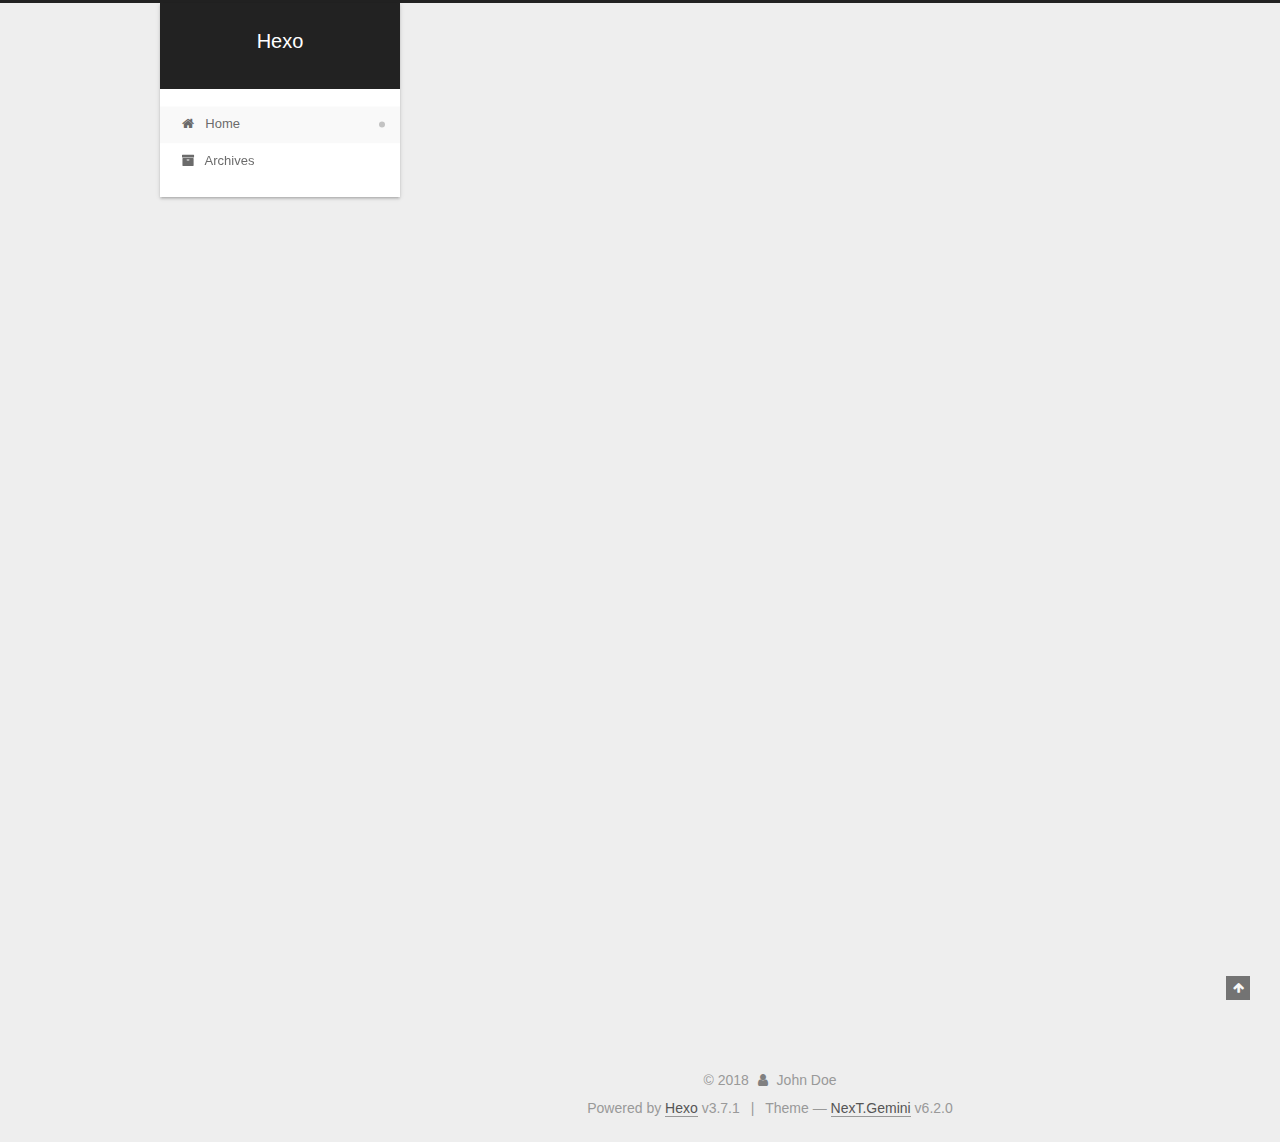
==== index.html @ 923f7b41 "Site updated: 2018-04-20 16:45:32" ====
<!DOCTYPE html>






  


<html class="theme-next gemini use-motion" lang="">
<head>
  <meta charset="UTF-8"/>
<meta http-equiv="X-UA-Compatible" content="IE=edge" />
<meta name="viewport" content="width=device-width, initial-scale=1, maximum-scale=2"/>
<meta name="theme-color" content="#222">












<meta http-equiv="Cache-Control" content="no-transform" />
<meta http-equiv="Cache-Control" content="no-siteapp" />






















<link href="/lib/font-awesome/css/font-awesome.min.css?v=4.6.2" rel="stylesheet" type="text/css" />

<link href="/css/main.css?v=6.2.0" rel="stylesheet" type="text/css" />


  <link rel="apple-touch-icon" sizes="180x180" href="/images/apple-touch-icon-next.png?v=6.2.0">


  <link rel="icon" type="image/png" sizes="32x32" href="/images/favicon-32x32-next.png?v=6.2.0">


  <link rel="icon" type="image/png" sizes="16x16" href="/images/favicon-16x16-next.png?v=6.2.0">


  <link rel="mask-icon" href="/images/logo.svg?v=6.2.0" color="#222">









<script type="text/javascript" id="hexo.configurations">
  var NexT = window.NexT || {};
  var CONFIG = {
    root: '/',
    scheme: 'Gemini',
    version: '6.2.0',
    sidebar: {"position":"left","display":"post","offset":12,"b2t":false,"scrollpercent":false,"onmobile":false},
    fancybox: false,
    fastclick: false,
    lazyload: false,
    tabs: true,
    motion: {"enable":true,"async":false,"transition":{"post_block":"fadeIn","post_header":"slideDownIn","post_body":"slideDownIn","coll_header":"slideLeftIn","sidebar":"slideUpIn"}},
    algolia: {
      applicationID: '',
      apiKey: '',
      indexName: '',
      hits: {"per_page":10},
      labels: {"input_placeholder":"Search for Posts","hits_empty":"We didn't find any results for the search: ${query}","hits_stats":"${hits} results found in ${time} ms"}
    }
  };
</script>


  




  <meta property="og:type" content="website">
<meta property="og:title" content="Hexo">
<meta property="og:url" content="http://yoursite.com/index.html">
<meta property="og:site_name" content="Hexo">
<meta property="og:locale" content="default">
<meta name="twitter:card" content="summary">
<meta name="twitter:title" content="Hexo">



  <link rel="alternate" href="/atom.xml" title="Hexo" type="application/atom+xml" />




  <link rel="canonical" href="http://yoursite.com/"/>



<script type="text/javascript" id="page.configurations">
  CONFIG.page = {
    sidebar: "",
  };
</script>

  <title>Hexo</title>
  









  <noscript>
  <style type="text/css">
    .use-motion .motion-element,
    .use-motion .brand,
    .use-motion .menu-item,
    .sidebar-inner,
    .use-motion .post-block,
    .use-motion .pagination,
    .use-motion .comments,
    .use-motion .post-header,
    .use-motion .post-body,
    .use-motion .collection-title { opacity: initial; }

    .use-motion .logo,
    .use-motion .site-title,
    .use-motion .site-subtitle {
      opacity: initial;
      top: initial;
    }

    .use-motion {
      .logo-line-before i { left: initial; }
      .logo-line-after i { right: initial; }
    }
  </style>
</noscript>

</head>

<body itemscope itemtype="http://schema.org/WebPage" lang="default">

  
  
    
  

  <div class="container sidebar-position-left 
  page-home">
    <div class="headband"></div>

    <header id="header" class="header" itemscope itemtype="http://schema.org/WPHeader">
      <div class="header-inner"><div class="site-brand-wrapper">
  <div class="site-meta ">
    

    <div class="custom-logo-site-title">
      <a href="/" class="brand" rel="start">
        <span class="logo-line-before"><i></i></span>
        <span class="site-title">Hexo</span>
        <span class="logo-line-after"><i></i></span>
      </a>
    </div>
      
        <p class="site-subtitle"></p>
      
  </div>

  <div class="site-nav-toggle">
    <button aria-label="Toggle navigation bar">
      <span class="btn-bar"></span>
      <span class="btn-bar"></span>
      <span class="btn-bar"></span>
    </button>
  </div>
</div>




<nav class="site-nav">
  
    <ul id="menu" class="menu">
      
        
        
        
          
          <li class="menu-item menu-item-home menu-item-active">
    <a href="/" rel="section">
      <i class="menu-item-icon fa fa-fw fa-home"></i> <br />Home</a>
  </li>
        
        
        
          
          <li class="menu-item menu-item-archives">
    <a href="/archives/" rel="section">
      <i class="menu-item-icon fa fa-fw fa-archive"></i> <br />Archives</a>
  </li>

      
      
    </ul>
  

  

  
</nav>



  



</div>
    </header>

    


    <main id="main" class="main">
      <div class="main-inner">
        <div class="content-wrap">
          
            

          
          <div id="content" class="content">
            
  <section id="posts" class="posts-expand">
    
      

  

  
  
  

  

  <article class="post post-type-normal" itemscope itemtype="http://schema.org/Article">
  
  
  
  <div class="post-block">
    <link itemprop="mainEntityOfPage" href="http://yoursite.com/2018/04/20/hello-world/">

    <span hidden itemprop="author" itemscope itemtype="http://schema.org/Person">
      <meta itemprop="name" content="John Doe">
      <meta itemprop="description" content="">
      <meta itemprop="image" content="/images/avatar.gif">
    </span>

    <span hidden itemprop="publisher" itemscope itemtype="http://schema.org/Organization">
      <meta itemprop="name" content="Hexo">
    </span>

    
      <header class="post-header">

        
        
          <h1 class="post-title" itemprop="name headline">
                
                <a class="post-title-link" href="/2018/04/20/hello-world/" itemprop="url">
                  Hello World
                </a>
              
            
          </h1>
        

        <div class="post-meta">
          <span class="post-time">

            
            
            

            
              <span class="post-meta-item-icon">
                <i class="fa fa-calendar-o"></i>
              </span>
              
                <span class="post-meta-item-text">Posted on</span>
              

              
                
              

              <time title="Created: 2018-04-20 16:17:57" itemprop="dateCreated datePublished" datetime="2018-04-20T16:17:57+08:00">2018-04-20</time>
            

            
          </span>

          

          
            
          

          
          

          

          

          

        </div>
      </header>
    

    
    
    
    <div class="post-body" itemprop="articleBody">

      
      

      
        
          
            <p>Welcome to <a href="https://hexo.io/" target="_blank" rel="noopener">Hexo</a>! This is your very first post. Check <a href="https://hexo.io/docs/" target="_blank" rel="noopener">documentation</a> for more info. If you get any problems when using Hexo, you can find the answer in <a href="https://hexo.io/docs/troubleshooting.html" target="_blank" rel="noopener">troubleshooting</a> or you can ask me on <a href="https://github.com/hexojs/hexo/issues" target="_blank" rel="noopener">GitHub</a>.</p>
<h2 id="Quick-Start"><a href="#Quick-Start" class="headerlink" title="Quick Start"></a>Quick Start</h2><h3 id="Create-a-new-post"><a href="#Create-a-new-post" class="headerlink" title="Create a new post"></a>Create a new post</h3><figure class="highlight bash"><table><tr><td class="gutter"><pre><span class="line">1</span><br></pre></td><td class="code"><pre><span class="line">$ hexo new <span class="string">"My New Post"</span></span><br></pre></td></tr></table></figure>
<p>More info: <a href="https://hexo.io/docs/writing.html" target="_blank" rel="noopener">Writing</a></p>
<h3 id="Run-server"><a href="#Run-server" class="headerlink" title="Run server"></a>Run server</h3><figure class="highlight bash"><table><tr><td class="gutter"><pre><span class="line">1</span><br></pre></td><td class="code"><pre><span class="line">$ hexo server</span><br></pre></td></tr></table></figure>
<p>More info: <a href="https://hexo.io/docs/server.html" target="_blank" rel="noopener">Server</a></p>
<h3 id="Generate-static-files"><a href="#Generate-static-files" class="headerlink" title="Generate static files"></a>Generate static files</h3><figure class="highlight bash"><table><tr><td class="gutter"><pre><span class="line">1</span><br></pre></td><td class="code"><pre><span class="line">$ hexo generate</span><br></pre></td></tr></table></figure>
<p>More info: <a href="https://hexo.io/docs/generating.html" target="_blank" rel="noopener">Generating</a></p>
<h3 id="Deploy-to-remote-sites"><a href="#Deploy-to-remote-sites" class="headerlink" title="Deploy to remote sites"></a>Deploy to remote sites</h3><figure class="highlight bash"><table><tr><td class="gutter"><pre><span class="line">1</span><br></pre></td><td class="code"><pre><span class="line">$ hexo deploy</span><br></pre></td></tr></table></figure>
<p>More info: <a href="https://hexo.io/docs/deployment.html" target="_blank" rel="noopener">Deployment</a></p>

          
        
      
    </div>

    

    
    
    

    

    

    

    <footer class="post-footer">
      

      

      

      
      
        <div class="post-eof"></div>
      
    </footer>
  </div>
  
  
  
  </article>


    
  </section>

  


          </div>
          

        </div>
        
          
  
  <div class="sidebar-toggle">
    <div class="sidebar-toggle-line-wrap">
      <span class="sidebar-toggle-line sidebar-toggle-line-first"></span>
      <span class="sidebar-toggle-line sidebar-toggle-line-middle"></span>
      <span class="sidebar-toggle-line sidebar-toggle-line-last"></span>
    </div>
  </div>

  <aside id="sidebar" class="sidebar">
    
    <div class="sidebar-inner">

      

      

      <section class="site-overview-wrap sidebar-panel sidebar-panel-active">
        <div class="site-overview">
          <div class="site-author motion-element" itemprop="author" itemscope itemtype="http://schema.org/Person">
            
              <p class="site-author-name" itemprop="name">John Doe</p>
              <p class="site-description motion-element" itemprop="description"></p>
          </div>

          
            <nav class="site-state motion-element">
              
                <div class="site-state-item site-state-posts">
                
                  <a href="/archives/">
                
                    <span class="site-state-item-count">1</span>
                    <span class="site-state-item-name">posts</span>
                  </a>
                </div>
              

              

              
            </nav>
          

          
            <div class="feed-link motion-element">
              <a href="/atom.xml" rel="alternate">
                <i class="fa fa-rss"></i>
                RSS
              </a>
            </div>
          

          

          
          

          
          

          
            
          
          

        </div>
      </section>

      

      

    </div>
  </aside>


        
      </div>
    </main>

    <footer id="footer" class="footer">
      <div class="footer-inner">
        <div class="copyright">&copy; <span itemprop="copyrightYear">2018</span>
  <span class="with-love" id="animate">
    <i class="fa fa-user"></i>
  </span>
  <span class="author" itemprop="copyrightHolder">John Doe</span>

  

  
</div>




  <div class="powered-by">Powered by <a class="theme-link" target="_blank" href="https://hexo.io">Hexo</a> v3.7.1</div>



  <span class="post-meta-divider">|</span>



  <div class="theme-info">Theme &mdash; <a class="theme-link" target="_blank" href="https://github.com/theme-next/hexo-theme-next">NexT.Gemini</a> v6.2.0</div>




        








        
      </div>
    </footer>

    
      <div class="back-to-top">
        <i class="fa fa-arrow-up"></i>
        
      </div>
    

    

  </div>

  

<script type="text/javascript">
  if (Object.prototype.toString.call(window.Promise) !== '[object Function]') {
    window.Promise = null;
  }
</script>


























  
  
    <script type="text/javascript" src="/lib/jquery/index.js?v=2.1.3"></script>
  

  
  
    <script type="text/javascript" src="/lib/velocity/velocity.min.js?v=1.2.1"></script>
  

  
  
    <script type="text/javascript" src="/lib/velocity/velocity.ui.min.js?v=1.2.1"></script>
  


  


  <script type="text/javascript" src="/js/src/utils.js?v=6.2.0"></script>

  <script type="text/javascript" src="/js/src/motion.js?v=6.2.0"></script>



  
  


  <script type="text/javascript" src="/js/src/affix.js?v=6.2.0"></script>

  <script type="text/javascript" src="/js/src/schemes/pisces.js?v=6.2.0"></script>



  

  


  <script type="text/javascript" src="/js/src/bootstrap.js?v=6.2.0"></script>



  



	





  





  










  





  

  

  

  

  
  

  

  

  

  

  

</body>
</html>
---- css/main.css ----
/* normalize.css v3.0.2 | MIT License | git.io/normalize */
html {
  font-family: sans-serif; /* 1 */
  -ms-text-size-adjust: 100%; /* 2 */
  -webkit-text-size-adjust: 100%; /* 2 */
}
body {
  margin: 0;
}
article,
aside,
details,
figcaption,
figure,
footer,
header,
hgroup,
main,
menu,
nav,
section,
summary {
  display: block;
}
audio,
canvas,
progress,
video {
  display: inline-block; /* 1 */
  vertical-align: baseline; /* 2 */
}
audio:not([controls]) {
  display: none;
  height: 0;
}
[hidden],
template {
  display: none;
}
a {
  background-color: transparent;
}
a:active,
a:hover {
  outline: 0;
}
abbr[title] {
  border-bottom: 1px dotted;
}
b,
strong {
  font-weight: bold;
}
dfn {
  font-style: italic;
}
h1 {
  font-size: 2em;
  margin: 0.67em 0;
}
mark {
  background: #ff0;
  color: #000;
}
small {
  font-size: 80%;
}
sub,
sup {
  font-size: 75%;
  line-height: 0;
  position: relative;
  vertical-align: baseline;
}
sup {
  top: -0.5em;
}
sub {
  bottom: -0.25em;
}
img {
  border: 0;
}
svg:not(:root) {
  overflow: hidden;
}
figure {
  margin: 1em 40px;
}
hr {
  -moz-box-sizing: content-box;
  box-sizing: content-box;
  height: 0;
}
pre {
  overflow: auto;
}
code,
kbd,
pre,
samp {
  font-family: monospace, monospace;
  font-size: 1em;
}
button,
input,
optgroup,
select,
textarea {
  color: inherit; /* 1 */
  font: inherit; /* 2 */
  margin: 0; /* 3 */
}
button {
  overflow: visible;
}
button,
select {
  text-transform: none;
}
button,
html input[type="button"],
input[type="reset"],
input[type="submit"] {
  -webkit-appearance: button; /* 2 */
  cursor: pointer; /* 3 */
}
button[disabled],
html input[disabled] {
  cursor: default;
}
button::-moz-focus-inner,
input::-moz-focus-inner {
  border: 0;
  padding: 0;
}
input {
  line-height: normal;
}
input[type="checkbox"],
input[type="radio"] {
  box-sizing: border-box; /* 1 */
  padding: 0; /* 2 */
}
input[type="number"]::-webkit-inner-spin-button,
input[type="number"]::-webkit-outer-spin-button {
  height: auto;
}
input[type="search"] {
  -webkit-appearance: textfield; /* 1 */
  -moz-box-sizing: content-box;
  -webkit-box-sizing: content-box; /* 2 */
  box-sizing: content-box;
}
input[type="search"]::-webkit-search-cancel-button,
input[type="search"]::-webkit-search-decoration {
  -webkit-appearance: none;
}
fieldset {
  border: 1px solid #c0c0c0;
  margin: 0 2px;
  padding: 0.35em 0.625em 0.75em;
}
legend {
  border: 0; /* 1 */
  padding: 0; /* 2 */
}
textarea {
  overflow: auto;
}
optgroup {
  font-weight: bold;
}
table {
  border-collapse: collapse;
  border-spacing: 0;
}
td,
th {
  padding: 0;
}
::selection {
  background: #262a30;
  color: #fff;
}
body {
  position: relative;
  font-family: 'Lato', "PingFang SC", "Microsoft YaHei", sans-serif;
  font-size: 14px;
  line-height: 2;
  color: #555;
  background: #eee;
}
@media (max-width: 767px) {
  body {
    padding-right: 0 !important;
  }
}
@media (min-width: 768px) and (max-width: 991px) {
  body {
    padding-right: 0 !important;
  }
}
@media (min-width: 1600px) {
  body {
    font-size: 16px;
  }
}
h1,
h2,
h3,
h4,
h5,
h6 {
  margin: 0;
  padding: 0;
  font-weight: bold;
  line-height: 1.5;
  font-family: 'Lato', "PingFang SC", "Microsoft YaHei", sans-serif;
}
h1,
h2,
h3,
h4,
h5,
h6 {
  margin: 20px 0 15px;
}
h1 {
  font-size: 22px;
}
@media (max-width: 767px) {
  h1 {
    font-size: 18px;
  }
}
h2 {
  font-size: 20px;
}
@media (max-width: 767px) {
  h2 {
    font-size: 16px;
  }
}
h3 {
  font-size: 18px;
}
@media (max-width: 767px) {
  h3 {
    font-size: 14px;
  }
}
h4 {
  font-size: 16px;
}
@media (max-width: 767px) {
  h4 {
    font-size: 12px;
  }
}
h5 {
  font-size: 14px;
}
@media (max-width: 767px) {
  h5 {
    font-size: 10px;
  }
}
h6 {
  font-size: 12px;
}
@media (max-width: 767px) {
  h6 {
    font-size: 8px;
  }
}
p {
  margin: 0 0 20px 0;
}
a {
  color: #555;
  text-decoration: none;
  outline: none;
  border-bottom: 1px solid #999;
  word-wrap: break-word;
}
a:hover {
  color: #222;
  border-bottom-color: #222;
}
blockquote {
  margin: 0;
  padding: 0;
}
img {
  display: block;
  margin: auto;
  max-width: 100%;
  height: auto;
}
hr {
  margin: 40px 0;
  height: 3px;
  border: none;
  background-color: #ddd;
  background-image: repeating-linear-gradient(-45deg, #fff, #fff 4px, transparent 4px, transparent 8px);
}
blockquote {
  padding: 0 15px;
  color: #666;
  border-left: 4px solid #ddd;
}
blockquote cite::before {
  content: "-";
  padding: 0 5px;
}
dt {
  font-weight: 700;
}
dd {
  margin: 0;
  padding: 0;
}
kbd {
  border: 1px solid #ccc;
  border-radius: 0.2em;
  box-shadow: 0.1em 0.1em 0.2em rgba(0,0,0,0.1);
  background-color: #f9f9f9;
  font-family: inherit;
  background-image: -webkit-linear-gradient(top, #eee, #fff, #eee);
  padding: 0.1em 0.3em;
  white-space: nowrap;
}
.text-left {
  text-align: left;
}
.text-center {
  text-align: center;
}
.text-right {
  text-align: right;
}
.text-justify {
  text-align: justify;
}
.text-nowrap {
  white-space: nowrap;
}
.text-lowercase {
  text-transform: lowercase;
}
.text-uppercase {
  text-transform: uppercase;
}
.text-capitalize {
  text-transform: capitalize;
}
.center-block {
  display: block;
  margin-left: auto;
  margin-right: auto;
}
.clearfix:before,
.clearfix:after {
  content: " ";
  display: table;
}
.clearfix:after {
  clear: both;
}
.pullquote {
  width: 45%;
}
.pullquote.left {
  float: left;
  margin-left: 5px;
  margin-right: 10px;
}
.pullquote.right {
  float: right;
  margin-left: 10px;
  margin-right: 5px;
}
.affix.affix.affix {
  position: fixed;
}
.translation {
  margin-top: -20px;
  font-size: 14px;
  color: #999;
}
.scrollbar-measure {
  width: 100px;
  height: 100px;
  overflow: scroll;
  position: absolute;
  top: -9999px;
}
.use-motion .motion-element {
  opacity: 0;
}
table {
  margin: 20px 0;
  width: 100%;
  border-collapse: collapse;
  border-spacing: 0;
  border: 1px solid #ddd;
  font-size: 14px;
  word-wrap: break-all;
}
table>tbody>tr:nth-of-type(odd) {
  background-color: #f9f9f9;
}
table>tbody>tr:hover {
  background-color: #f5f5f5;
}
caption,
th,
td {
  padding: 8px;
  text-align: left;
  vertical-align: middle;
  font-weight: normal;
}
th,
td {
  border-bottom: 3px solid #ddd;
  border-right: 1px solid #eee;
}
th {
  padding-bottom: 10px;
  font-weight: 700;
}
td {
  border-bottom-width: 1px;
}
html,
body {
  height: 100%;
}
.container {
  position: relative;
  min-height: 100%;
}
.header-inner {
  margin: 0 auto;
  padding: 100px 0 70px;
  width: calc(100% - 252px);
}
@media (min-width: 1600px) {
  .container .header-inner {
    width: 900px;
  }
}
.main {
  padding-bottom: 150px;
}
.main-inner {
  margin: 0 auto;
  width: calc(100% - 252px);
}
@media (min-width: 1600px) {
  .container .main-inner {
    width: 900px;
  }
}
.footer {
  position: absolute;
  left: 0;
  bottom: 0;
  width: 100%;
  min-height: 50px;
}
.footer-inner {
  box-sizing: border-box;
  margin: 20px auto;
  width: calc(100% - 252px);
}
@media (min-width: 1600px) {
  .container .footer-inner {
    width: 900px;
  }
}
pre,
.highlight {
  overflow: auto;
  margin: 20px 0;
  padding: 0;
  font-size: 14px;
  color: #4d4d4c;
  background: #f7f7f7;
  line-height: 1.6;
}
pre,
code {
  font-family: consolas, Menlo, "PingFang SC", "Microsoft YaHei", monospace;
}
code {
  padding: 2px 4px;
  word-wrap: break-word;
  color: #555;
  background: #eee;
  border-radius: 3px;
  font-size: 14px;
}
pre {
  padding: 10px;
}
pre code {
  padding: 0;
  color: #4d4d4c;
  background: none;
  text-shadow: none;
}
.highlight {
  border-radius: 1px;
}
.highlight pre {
  border: none;
  margin: 0;
  padding: 10px 0;
}
.highlight table {
  margin: 0;
  width: auto;
  border: none;
}
.highlight td {
  border: none;
  padding: 0;
}
.highlight figcaption {
  font-size: 1em;
  color: #4d4d4c;
  line-height: 1em;
  margin-bottom: 1em;
  margin: 0em;
  padding: 0.5em;
  background: #eee;
  border-bottom: 1px solid #e9e9e9;
}
.highlight figcaption:before,
.highlight figcaption:after {
  content: " ";
  display: table;
}
.highlight figcaption:after {
  clear: both;
}
.highlight figcaption a {
  float: right;
  color: #4d4d4c;
}
.highlight figcaption a:hover {
  border-bottom-color: #4d4d4c;
}
.highlight .gutter pre {
  padding-left: 10px;
  padding-right: 10px;
  color: #869194;
  text-align: right;
  background-color: #eff2f3;
}
.highlight .code pre {
  width: 100%;
  padding-left: 10px;
  padding-right: 10px;
  background-color: #f7f7f7;
}
.highlight .line {
  height: 20px;
}
.gutter {
  -webkit-user-select: none;
  -moz-user-select: none;
  -ms-user-select: none;
  user-select: none;
}
.gist table {
  width: auto;
}
.gist table td {
  border: none;
}
pre .deletion {
  background: #fdd;
}
pre .addition {
  background: #dfd;
}
pre .meta {
  color: #8959a8;
}
pre .comment {
  color: #8e908c;
}
pre .variable,
pre .attribute,
pre .tag,
pre .regexp,
pre .ruby .constant,
pre .xml .tag .title,
pre .xml .pi,
pre .xml .doctype,
pre .html .doctype,
pre .css .id,
pre .css .class,
pre .css .pseudo {
  color: #c82829;
}
pre .number,
pre .preprocessor,
pre .built_in,
pre .literal,
pre .params,
pre .constant,
pre .command {
  color: #f5871f;
}
pre .ruby .class .title,
pre .css .rules .attribute,
pre .string,
pre .value,
pre .inheritance,
pre .header,
pre .ruby .symbol,
pre .xml .cdata,
pre .special,
pre .number,
pre .formula {
  color: #718c00;
}
pre .title,
pre .css .hexcolor {
  color: #3e999f;
}
pre .function,
pre .python .decorator,
pre .python .title,
pre .ruby .function .title,
pre .ruby .title .keyword,
pre .perl .sub,
pre .javascript .title,
pre .coffeescript .title {
  color: #4271ae;
}
pre .keyword,
pre .javascript .function {
  color: #8959a8;
}
.full-image.full-image.full-image.full-image {
  border: none;
  max-width: 100%;
  width: auto;
  margin: 20px auto 25px;
}
.blockquote-center,
.page-home .post-type-quote blockquote,
.page-post-detail .post-type-quote blockquote {
  position: relative;
  margin: 40px 0;
  padding: 0;
  border-left: none;
  text-align: center;
}
.blockquote-center::before,
.page-home .post-type-quote blockquote::before,
.page-post-detail .post-type-quote blockquote::before,
.blockquote-center::after,
.page-home .post-type-quote blockquote::after,
.page-post-detail .post-type-quote blockquote::after {
  position: absolute;
  content: ' ';
  display: block;
  width: 100%;
  height: 24px;
  opacity: 0.2;
  background-repeat: no-repeat;
  background-position: 0 -6px;
  background-size: 22px 22px;
}
.blockquote-center::before,
.page-home .post-type-quote blockquote::before,
.page-post-detail .post-type-quote blockquote::before {
  top: -20px;
  background-image: url("../images/quote-l.svg");
  border-top: 1px solid #ccc;
}
.blockquote-center::after,
.page-home .post-type-quote blockquote::after,
.page-post-detail .post-type-quote blockquote::after {
  bottom: -20px;
  background-image: url("../images/quote-r.svg");
  border-bottom: 1px solid #ccc;
  background-position: 100% 8px;
}
.blockquote-center p,
.page-home .post-type-quote blockquote p,
.page-post-detail .post-type-quote blockquote p,
.blockquote-center div,
.page-home .post-type-quote blockquote div,
.page-post-detail .post-type-quote blockquote div {
  text-align: center;
}
.post .post-body .group-picture img {
  box-sizing: border-box;
  padding: 0 3px;
  border: none;
}
.post .group-picture-row {
  overflow: hidden;
  margin-top: 6px;
}
.post .group-picture-row:first-child {
  margin-top: 0;
}
.post .group-picture-column {
  float: left;
}
.page-post-detail .post-body .group-picture-column {
  float: none;
  margin-top: 10px;
  width: auto !important;
}
.page-post-detail .post-body .group-picture-column img {
  margin: 0 auto;
}
.page-archive .group-picture-container {
  overflow: hidden;
}
.page-archive .group-picture-row {
  float: left;
}
.page-archive .group-picture-row:first-child {
  margin-top: 6px;
}
.page-archive .group-picture-column {
  max-width: 150px;
  max-height: 150px;
}
.post-body .note {
  position: relative;
  padding: 15px;
  margin-bottom: 20px;
  border: 1px solid #eee;
  border-left-width: 5px;
  border-radius: 3px;
}
.post-body .note h2,
.post-body .note h3,
.post-body .note h4,
.post-body .note h5,
.post-body .note h6 {
  margin-top: 0;
  margin-bottom: 0;
  border-bottom: initial;
  padding-top: 0 !important;
}
.post-body .note p:first-child,
.post-body .note ul:first-child,
.post-body .note ol:first-child,
.post-body .note table:first-child,
.post-body .note pre:first-child,
.post-body .note blockquote:first-child {
  margin-top: 0;
}
.post-body .note p:last-child,
.post-body .note ul:last-child,
.post-body .note ol:last-child,
.post-body .note table:last-child,
.post-body .note pre:last-child,
.post-body .note blockquote:last-child {
  margin-bottom: 0;
}
.post-body .note.default {
  border-left-color: #777;
}
.post-body .note.default h2,
.post-body .note.default h3,
.post-body .note.default h4,
.post-body .note.default h5,
.post-body .note.default h6 {
  color: #777;
}
.post-body .note.primary {
  border-left-color: #6f42c1;
}
.post-body .note.primary h2,
.post-body .note.primary h3,
.post-body .note.primary h4,
.post-body .note.primary h5,
.post-body .note.primary h6 {
  color: #6f42c1;
}
.post-body .note.info {
  border-left-color: #428bca;
}
.post-body .note.info h2,
.post-body .note.info h3,
.post-body .note.info h4,
.post-body .note.info h5,
.post-body .note.info h6 {
  color: #428bca;
}
.post-body .note.success {
  border-left-color: #5cb85c;
}
.post-body .note.success h2,
.post-body .note.success h3,
.post-body .note.success h4,
.post-body .note.success h5,
.post-body .note.success h6 {
  color: #5cb85c;
}
.post-body .note.warning {
  border-left-color: #f0ad4e;
}
.post-body .note.warning h2,
.post-body .note.warning h3,
.post-body .note.warning h4,
.post-body .note.warning h5,
.post-body .note.warning h6 {
  color: #f0ad4e;
}
.post-body .note.danger {
  border-left-color: #d9534f;
}
.post-body .note.danger h2,
.post-body .note.danger h3,
.post-body .note.danger h4,
.post-body .note.danger h5,
.post-body .note.danger h6 {
  color: #d9534f;
}
.post-body .label {
  display: inline;
  padding: 0 2px;
  white-space: nowrap;
}
.post-body .label.default {
  background-color: #f0f0f0;
}
.post-body .label.primary {
  background-color: #efe6f7;
}
.post-body .label.info {
  background-color: #e5f2f8;
}
.post-body .label.success {
  background-color: #e7f4e9;
}
.post-body .label.warning {
  background-color: #fcf6e1;
}
.post-body .label.danger {
  background-color: #fae8eb;
}
.post-body .tabs {
  position: relative;
  display: block;
  margin-bottom: 20px;
  padding-top: 10px;
}
.post-body .tabs ul.nav-tabs {
  margin: 0;
  padding: 0;
  display: flex;
  margin-bottom: -1px;
}
@media (max-width: 413px) {
  .post-body .tabs ul.nav-tabs {
    display: block;
    margin-bottom: 5px;
  }
}
.post-body .tabs ul.nav-tabs li.tab {
  list-style-type: none !important;
  margin: 0 0.25em 0 0;
  border-top: 3px solid transparent;
  border-left: 1px solid transparent;
  border-right: 1px solid transparent;
}
@media (max-width: 413px) {
  .post-body .tabs ul.nav-tabs li.tab {
    margin: initial;
    border-top: 1px solid transparent;
    border-left: 3px solid transparent;
    border-right: 1px solid transparent;
    border-bottom: 1px solid transparent;
  }
}
.post-body .tabs ul.nav-tabs li.tab a {
  outline: 0;
  border-bottom: initial;
  display: block;
  line-height: 1.8em;
  padding: 0.25em 0.75em;
  transition-duration: 0.2s;
  transition-timing-function: ease-out;
  transition-delay: 0s;
}
.post-body .tabs ul.nav-tabs li.tab a i {
  width: 1.285714285714286em;
}
.post-body .tabs ul.nav-tabs li.tab.active {
  border-top: 3px solid #fc6423;
  border-left: 1px solid #ddd;
  border-right: 1px solid #ddd;
  background-color: #fff;
}
@media (max-width: 413px) {
  .post-body .tabs ul.nav-tabs li.tab.active {
    border-top: 1px solid #ddd;
    border-left: 3px solid #fc6423;
    border-right: 1px solid #ddd;
    border-bottom: 1px solid #ddd;
  }
}
.post-body .tabs ul.nav-tabs li.tab.active a {
  cursor: default;
  color: #555;
}
.post-body .tabs .tab-content {
  background-color: #fff;
}
.post-body .tabs .tab-content .tab-pane {
  border: 1px solid #ddd;
  padding: 20px 20px 0 20px;
}
.post-body .tabs .tab-content .tab-pane:not(.active) {
  display: none !important;
}
.post-body .tabs .tab-content .tab-pane.active {
  display: block !important;
}
.btn {
  display: inline-block;
  padding: 0 20px;
  font-size: 14px;
  color: #555;
  background: #fff;
  border: 2px solid #555;
  text-decoration: none;
  border-radius: 2px;
  transition-property: background-color;
  transition-duration: 0.2s;
  transition-timing-function: ease-in-out;
  transition-delay: 0s;
  line-height: 2;
}
.btn:hover {
  border-color: #222;
  color: #fff;
  background: #222;
}
.btn +.btn {
  margin: 0 0 8px 8px;
}
.btn .fa-fw {
  width: 1.285714285714286em;
  text-align: left;
}
.btn-bar {
  display: block;
  width: 22px;
  height: 2px;
  background: #555;
  border-radius: 1px;
}
.btn-bar+.btn-bar {
  margin-top: 4px;
}
.pagination {
  margin: 120px 0 40px;
  text-align: center;
  border-top: 1px solid #eee;
}
.page-number-basic,
.pagination .prev,
.pagination .next,
.pagination .page-number,
.pagination .space {
  display: inline-block;
  position: relative;
  top: -1px;
  margin: 0 10px;
  padding: 0 11px;
}
@media (max-width: 767px) {
  .page-number-basic,
  .pagination .prev,
  .pagination .next,
  .pagination .page-number,
  .pagination .space {
    margin: 0 5px;
  }
}
.pagination .prev,
.pagination .next,
.pagination .page-number {
  border-bottom: 0;
  border-top: 1px solid #eee;
  transition-property: border-color;
  transition-duration: 0.2s;
  transition-timing-function: ease-in-out;
  transition-delay: 0s;
}
.pagination .prev:hover,
.pagination .next:hover,
.pagination .page-number:hover {
  border-top-color: #222;
}
.pagination .space {
  padding: 0;
  margin: 0;
}
.pagination .prev {
  margin-left: 0;
}
.pagination .next {
  margin-right: 0;
}
.pagination .page-number.current {
  color: #fff;
  background: #ccc;
  border-top-color: #ccc;
}
@media (max-width: 767px) {
  .pagination {
    border-top: none;
  }
  .pagination .prev,
  .pagination .next,
  .pagination .page-number {
    margin-bottom: 10px;
    border-top: 0;
    border-bottom: 1px solid #eee;
    padding: 0 10px;
  }
  .pagination .prev:hover,
  .pagination .next:hover,
  .pagination .page-number:hover {
    border-bottom-color: #222;
  }
}
.comments {
  margin: 60px 20px 0;
}
.tag-cloud {
  text-align: center;
}
.tag-cloud a {
  display: inline-block;
  margin: 10px;
}
.back-to-top {
  box-sizing: border-box;
  position: fixed;
  bottom: -100px;
  right: 30px;
  z-index: 1050;
  padding: 0 6px;
  width: 24px;
  background: #222;
  font-size: 12px;
  opacity: 0.6;
  color: #fff;
  cursor: pointer;
  text-align: center;
  -webkit-transform: translateZ(0);
  transition-property: bottom;
  transition-duration: 0.2s;
  transition-timing-function: ease-in-out;
  transition-delay: 0s;
}
@media (min-width: 768px) and (max-width: 991px) {
  .back-to-top {
    display: none !important;
  }
}
@media (max-width: 767px) {
  .back-to-top {
    display: none !important;
  }
}
.back-to-top.back-to-top-on {
  bottom: 30px;
}
.header {
  background: transparent;
}
.header-inner {
  position: relative;
}
.headband {
  height: 3px;
  background: #222;
}
.site-meta {
  margin: 0;
  text-align: center;
}
@media (max-width: 767px) {
  .site-meta {
    text-align: center;
  }
}
.brand {
  position: relative;
  display: inline-block;
  padding: 0 40px;
  color: #fff;
  background: #222;
  border-bottom: none;
}
.brand:hover {
  color: #fff;
}
.logo {
  display: inline-block;
  margin-right: 5px;
  line-height: 36px;
  vertical-align: top;
}
.site-title {
  display: inline-block;
  vertical-align: top;
  line-height: 36px;
  font-size: 20px;
  font-weight: normal;
  font-family: 'Lato', "PingFang SC", "Microsoft YaHei", sans-serif;
}
.site-subtitle {
  margin-top: 10px;
  font-size: 13px;
  color: #ddd;
}
.use-motion .brand {
  opacity: 0;
}
.use-motion .logo,
.use-motion .site-title,
.use-motion .site-subtitle {
  opacity: 0;
  position: relative;
  top: -10px;
}
.site-nav-toggle {
  display: none;
  position: absolute;
  top: 10px;
  left: 10px;
}
@media (max-width: 767px) {
  .site-nav-toggle {
    display: block;
  }
}
.site-nav-toggle button {
  margin-top: 2px;
  padding: 9px 10px;
  background: transparent;
  border: none;
}
@media (max-width: 767px) {
  .site-nav {
    display: none;
    margin: 0 -10px;
    padding: 0 10px;
    clear: both;
    border-top: 1px solid #ddd;
  }
}
@media (min-width: 768px) and (max-width: 991px) {
  .site-nav {
    display: block !important;
  }
}
@media (min-width: 992px) {
  .site-nav {
    display: block !important;
  }
}
.menu {
  margin-top: 20px;
  padding-left: 0;
  text-align: center;
}
.menu .menu-item {
  display: inline-block;
  margin: 0 10px;
  list-style: none;
}
@media screen and (max-width: 767px) {
  .menu .menu-item {
    margin-top: 10px;
  }
}
.menu .menu-item a {
  display: block;
  font-size: 13px;
  line-height: inherit;
  border-bottom: 1px solid transparent;
  transition-property: border-color;
  transition-duration: 0.2s;
  transition-timing-function: ease-in-out;
  transition-delay: 0s;
}
.menu .menu-item a:hover,
.menu-item-active a {
  border-bottom-color: #222;
}
.menu .menu-item .fa {
  margin-right: 5px;
}
.use-motion .menu-item {
  opacity: 0;
}
.post-body {
  font-family: 'Lato', "PingFang SC", "Microsoft YaHei", sans-serif;
}
@media (max-width: 767px) {
  .post-body {
    word-break: break-word;
  }
}
.post-body .fancybox img {
  display: block !important;
  margin: 0 auto;
  cursor: pointer;
  cursor: zoom-in;
  cursor: -webkit-zoom-in;
}
.post-body .image-caption,
.post-body .figure .caption {
  margin: -20px auto 15px;
  text-align: center;
  font-size: 14px;
  color: #999;
  font-weight: bold;
  line-height: 1;
}
.post-sticky-flag {
  display: inline-block;
  font-size: 16px;
  -ms-transform: rotate(30deg);
  -webkit-transform: rotate(30deg);
  -moz-transform: rotate(30deg);
  -ms-transform: rotate(30deg);
  -o-transform: rotate(30deg);
  transform: rotate(30deg);
}
.use-motion .post-block,
.use-motion .pagination,
.use-motion .comments {
  opacity: 0;
}
.use-motion .post-header {
  opacity: 0;
}
.use-motion .post-body {
  opacity: 0;
}
.use-motion .collection-title {
  opacity: 0;
}
.posts-expand {
  padding-top: 40px;
}
@media (max-width: 767px) {
  .posts-expand {
    margin: 0 20px;
  }
  .post-body pre .gutter pre {
    padding-right: 10px;
  }
  .post-body .highlight {
    margin-left: 0px;
    margin-right: 0px;
    padding: 0;
  }
  .post-body .highlight .gutter pre {
    padding-right: 10px;
  }
}
@media (min-width: 992px) {
  .posts-expand .post-body {
    text-align: justify;
  }
}
.posts-expand .post-body h2,
.posts-expand .post-body h3,
.posts-expand .post-body h4,
.posts-expand .post-body h5,
.posts-expand .post-body h6 {
  padding-top: 10px;
}
.posts-expand .post-body h2 .header-anchor,
.posts-expand .post-body h3 .header-anchor,
.posts-expand .post-body h4 .header-anchor,
.posts-expand .post-body h5 .header-anchor,
.posts-expand .post-body h6 .header-anchor {
  float: right;
  margin-left: 10px;
  color: #ccc;
  border-bottom-style: none;
  visibility: hidden;
}
.posts-expand .post-body h2 .header-anchor:hover,
.posts-expand .post-body h3 .header-anchor:hover,
.posts-expand .post-body h4 .header-anchor:hover,
.posts-expand .post-body h5 .header-anchor:hover,
.posts-expand .post-body h6 .header-anchor:hover {
  color: inherit;
}
.posts-expand .post-body h2:hover .header-anchor,
.posts-expand .post-body h3:hover .header-anchor,
.posts-expand .post-body h4:hover .header-anchor,
.posts-expand .post-body h5:hover .header-anchor,
.posts-expand .post-body h6:hover .header-anchor {
  visibility: visible;
}
.posts-expand .post-body ul li {
  list-style: circle;
}
.posts-expand .post-body img {
  box-sizing: border-box;
  margin: auto;
  padding: 3px;
  border: 1px solid #ddd;
}
.posts-expand .post-body .fancybox img {
  margin: 0 auto 25px;
}
.posts-expand .post-body img {
  margin: 0 auto 25px;
}
@media (max-width: 767px) {
  .posts-collapse {
    margin: 0 20px;
  }
  .posts-collapse .post-title,
  .posts-collapse .post-meta {
    display: block;
    width: auto;
    text-align: left;
  }
}
.posts-collapse {
  position: relative;
  z-index: 1010;
  margin-left: 55px;
}
.posts-collapse::after {
  content: " ";
  position: absolute;
  top: 20px;
  left: 0;
  margin-left: -2px;
  width: 4px;
  height: 100%;
  background: #f5f5f5;
  z-index: -1;
}
@media (max-width: 767px) {
  .posts-collapse {
    margin: 0 20px;
  }
}
.posts-collapse .collection-title {
  position: relative;
  margin: 60px 0;
}
.posts-collapse .collection-title h1,
.posts-collapse .collection-title h2 {
  margin-left: 20px;
}
.posts-collapse .collection-title small {
  color: #bbb;
  margin-left: 5px;
}
.posts-collapse .collection-title::before {
  content: " ";
  position: absolute;
  left: 0;
  top: 50%;
  margin-left: -4px;
  margin-top: -4px;
  width: 8px;
  height: 8px;
  background: #bbb;
  border-radius: 50%;
}
.posts-collapse .post {
  margin: 30px 0;
}
.posts-collapse .post-header {
  position: relative;
  transition-duration: 0.2s;
  transition-timing-function: ease-in-out;
  transition-delay: 0s;
  transition-property: border;
  border-bottom: 1px dashed #ccc;
}
.posts-collapse .post-header::before {
  content: " ";
  position: absolute;
  left: 0;
  top: 12px;
  width: 6px;
  height: 6px;
  margin-left: -4px;
  background: #bbb;
  border-radius: 50%;
  border: 1px solid #fff;
  transition-duration: 0.2s;
  transition-timing-function: ease-in-out;
  transition-delay: 0s;
  transition-property: background;
}
.posts-collapse .post-header:hover {
  border-bottom-color: #666;
}
.posts-collapse .post-header:hover::before {
  background: #222;
}
.posts-collapse .post-meta {
  position: absolute;
  font-size: 12px;
  left: 20px;
  top: 5px;
}
.posts-collapse .post-comments-count {
  display: none;
}
.posts-collapse .post-title {
  margin-left: 60px;
  font-size: 16px;
  font-weight: normal;
  line-height: inherit;
}
.posts-collapse .post-title::after {
  margin-left: 3px;
  opacity: 0.6;
}
.posts-collapse .post-title a {
  color: #666;
  border-bottom: none;
}
.page-home .post-type-quote .post-header,
.page-post-detail .post-type-quote .post-header,
.page-home .post-type-quote .post-tags,
.page-post-detail .post-type-quote .post-tags {
  display: none;
}
.posts-expand .post-title {
  text-align: center;
  word-break: break-word;
  font-weight: 400;
}
.posts-expand .post-title-link {
  display: inline-block;
  position: relative;
  color: #555;
  border-bottom: none;
  line-height: 1.2;
  vertical-align: top;
}
.posts-expand .post-title-link::before {
  content: "";
  position: absolute;
  width: 100%;
  height: 2px;
  bottom: 0;
  left: 0;
  background-color: #000;
  visibility: hidden;
  -webkit-transform: scaleX(0);
  -moz-transform: scaleX(0);
  -ms-transform: scaleX(0);
  -o-transform: scaleX(0);
  transform: scaleX(0);
  transition-duration: 0.2s;
  transition-timing-function: ease-in-out;
  transition-delay: 0s;
}
.posts-expand .post-title-link:hover::before {
  visibility: visible;
  -webkit-transform: scaleX(1);
  -moz-transform: scaleX(1);
  -ms-transform: scaleX(1);
  -o-transform: scaleX(1);
  transform: scaleX(1);
}
.posts-expand .post-title-link .fa {
  font-size: 16px;
}
.posts-expand .post-meta {
  margin: 3px 0 60px 0;
  color: #999;
  font-family: 'Lato', "PingFang SC", "Microsoft YaHei", sans-serif;
  font-size: 12px;
  text-align: center;
}
.posts-expand .post-meta .post-category-list {
  display: inline-block;
  margin: 0;
  padding: 3px;
}
.posts-expand .post-meta .post-category-list-link {
  color: #999;
}
.posts-expand .post-meta .post-description {
  font-size: 14px;
  margin-top: 2px;
}
.posts-expand .post-meta time {
  border-bottom: 1px dashed #999;
  cursor: help;
}
.post-meta-divider {
  margin: 0 0.5em;
}
.post-meta-item-icon {
  margin-right: 3px;
}
@media (min-width: 768px) and (max-width: 991px) {
  .post-meta-item-icon {
    display: inline-block;
  }
}
@media (max-width: 767px) {
  .post-meta-item-icon {
    display: inline-block;
  }
}
@media (min-width: 768px) and (max-width: 991px) {
  .post-meta-item-text {
    display: none;
  }
}
@media (max-width: 767px) {
  .post-meta-item-text {
    display: none;
  }
}
.post-button {
  margin-top: 40px;
}
.posts-expand .post-tags {
  margin-top: 40px;
  text-align: center;
}
.posts-expand .post-tags a {
  display: inline-block;
  margin-right: 10px;
  font-size: 13px;
}
.post-nav {
  display: table;
  margin-top: 15px;
  width: 100%;
  border-top: 1px solid #eee;
}
.post-nav-divider {
  display: table-cell;
  width: 10%;
}
.post-nav-item {
  display: table-cell;
  padding: 10px 0 0 0;
  width: 45%;
  vertical-align: top;
}
.post-nav-item a {
  position: relative;
  display: block;
  line-height: 25px;
  font-size: 14px;
  color: #555;
  border-bottom: none;
}
.post-nav-item a:hover {
  color: #222;
  border-bottom: none;
}
.post-nav-item a:active {
  top: 2px;
}
.post-nav-item .fa {
  position: absolute;
  top: 8px;
  left: 0;
  font-size: 12px;
}
.post-nav-next a {
  padding-left: 15px;
}
.post-nav-prev {
  text-align: right;
}
.post-nav-prev a {
  padding-right: 15px;
}
.post-nav-prev .fa {
  right: 0;
  left: auto;
}
.posts-expand .post-eof {
  display: block;
  margin: 80px auto 60px;
  width: 8%;
  height: 1px;
  background: #ccc;
  text-align: center;
}
.post:last-child .post-eof.post-eof.post-eof {
  display: none;
}
.post-gallery {
  display: table;
  table-layout: fixed;
  width: 100%;
  border-collapse: separate;
}
.post-gallery-row {
  display: table-row;
}
.post-gallery .post-gallery-img {
  display: table-cell;
  text-align: center;
  vertical-align: middle;
  border: none;
}
.post-gallery .post-gallery-img img {
  max-width: 100%;
  max-height: 100%;
  border: none;
}
.fancybox-close,
.fancybox-close:hover {
  border: none;
}
.rtl.post-body p,
.rtl.post-body a,
.rtl.post-body h1,
.rtl.post-body h2,
.rtl.post-body h3,
.rtl.post-body h4,
.rtl.post-body h5,
.rtl.post-body h6,
.rtl.post-body li,
.rtl.post-body ul,
.rtl.post-body ol {
  direction: rtl;
  font-family: UKIJ Ekran;
}
.rtl.post-title {
  font-family: UKIJ Ekran;
}
.sidebar {
  position: fixed;
  right: 0;
  top: 0;
  bottom: 0;
  width: 0;
  z-index: 1040;
  box-shadow: inset 0 2px 6px #000;
  background: #222;
  -webkit-transform: translateZ(0);
}
.sidebar a,
.sidebar .exturl {
  color: #999;
  border-bottom-color: #555;
}
.sidebar a:hover,
.sidebar .exturl:hover {
  color: #eee;
}
@media (min-width: 768px) and (max-width: 991px) {
  .sidebar {
    display: none !important;
  }
}
@media (max-width: 767px) {
  .sidebar {
    display: none !important;
  }
}
.sidebar-inner {
  position: relative;
  padding: 20px 10px;
  color: #999;
  text-align: center;
}
.site-overview-wrap {
  overflow: hidden;
}
.site-overview {
  overflow-y: auto;
  overflow-x: hidden;
}
.sidebar-toggle {
  position: fixed;
  right: 30px;
  bottom: 45px;
  width: 14px;
  height: 14px;
  padding: 5px;
  background: #222;
  line-height: 0;
  z-index: 1050;
  cursor: pointer;
  -webkit-transform: translateZ(0);
}
@media (min-width: 768px) and (max-width: 991px) {
  .sidebar-toggle {
    display: none !important;
  }
}
@media (max-width: 767px) {
  .sidebar-toggle {
    display: none !important;
  }
}
.sidebar-toggle-line {
  position: relative;
  display: inline-block;
  vertical-align: top;
  height: 2px;
  width: 100%;
  background: #fff;
  margin-top: 3px;
}
.sidebar-toggle-line:first-child {
  margin-top: 0;
}
.site-author-image {
  display: block;
  margin: 0 auto;
  padding: 2px;
  max-width: 120px;
  height: auto;
  border: 1px solid #eee;
}
.site-author-name {
  margin: 0;
  text-align: center;
  color: #222;
  font-weight: 600;
}
.site-description {
  margin-top: 0;
  text-align: center;
  font-size: 13px;
  color: #999;
}
.site-state {
  overflow: hidden;
  line-height: 1.4;
  white-space: nowrap;
  text-align: center;
}
.site-state-item {
  display: inline-block;
  padding: 0 15px;
  border-left: 1px solid #eee;
}
.site-state-item:first-child {
  border-left: none;
}
.site-state-item a {
  border-bottom: none;
}
.site-state-item-count {
  display: block;
  text-align: center;
  color: inherit;
  font-weight: 600;
  font-size: 16px;
}
.site-state-item-name {
  font-size: 13px;
  color: #999;
}
.feed-link {
  margin-top: 20px;
}
.feed-link a {
  display: inline-block;
  padding: 0 15px;
  color: #fc6423;
  border: 1px solid #fc6423;
  border-radius: 4px;
}
.feed-link a i {
  color: #fc6423;
  font-size: 14px;
}
.feed-link a:hover {
  color: #fff;
  background: #fc6423;
}
.feed-link a:hover i {
  color: #fff;
}
.links-of-author {
  margin-top: 20px;
}
.links-of-author a,
.links-of-author .exturl {
  display: inline-block;
  vertical-align: middle;
  margin-right: 10px;
  margin-bottom: 10px;
  border-bottom-color: #555;
  font-size: 13px;
}
.links-of-author a:before,
.links-of-author .exturl:before {
  display: inline-block;
  vertical-align: middle;
  margin-right: 3px;
  content: " ";
  width: 4px;
  height: 4px;
  border-radius: 50%;
  background: #ff86c3;
}
.links-of-blogroll {
  font-size: 13px;
}
.links-of-blogroll-title {
  margin-top: 20px;
  font-size: 14px;
  font-weight: 600;
}
.links-of-blogroll-list {
  margin: 0;
  padding: 0;
  list-style: none;
}
.links-of-blogroll-item {
  padding: 2px 10px;
}
.links-of-blogroll-item a {
  max-width: 280px;
  box-sizing: border-box;
  display: inline-block;
  overflow: hidden;
  white-space: nowrap;
  text-overflow: ellipsis;
}
.sidebar-nav {
  margin: 0 0 20px;
  padding-left: 0;
}
.sidebar-nav li {
  display: inline-block;
  cursor: pointer;
  border-bottom: 1px solid transparent;
  font-size: 14px;
  color: #555;
}
.sidebar-nav li:hover {
  color: #fc6423;
}
.page-post-detail .sidebar-nav-toc {
  padding: 0 5px;
}
.page-post-detail .sidebar-nav-overview {
  margin-left: 10px;
}
.sidebar-nav .sidebar-nav-active {
  color: #fc6423;
  border-bottom-color: #fc6423;
}
.sidebar-nav .sidebar-nav-active:hover {
  color: #fc6423;
}
.sidebar-panel {
  display: none;
}
.sidebar-panel-active {
  display: block;
}
.post-toc-empty {
  font-size: 14px;
  color: #666;
}
.post-toc-wrap {
  overflow: hidden;
}
.post-toc {
  overflow: auto;
}
.post-toc ol {
  margin: 0;
  padding: 0 2px 5px 10px;
  text-align: left;
  list-style: none;
  font-size: 14px;
}
.post-toc ol > ol {
  padding-left: 0;
}
.post-toc ol a {
  transition-duration: 0.2s;
  transition-timing-function: ease-in-out;
  transition-delay: 0s;
  transition-property: all;
  color: #666;
  border-bottom-color: #ccc;
}
.post-toc ol a:hover {
  color: #000;
  border-bottom-color: #000;
}
.post-toc .nav-item {
  overflow: hidden;
  text-overflow: ellipsis;
  white-space: nowrap;
  line-height: 1.8;
}
.post-toc .nav .nav-child {
  display: none;
}
.post-toc .nav .active > .nav-child {
  display: block;
}
.post-toc .nav .active-current > .nav-child {
  display: block;
}
.post-toc .nav .active-current > .nav-child > .nav-item {
  display: block;
}
.post-toc .nav .active > a {
  color: #fc6423;
  border-bottom-color: #fc6423;
}
.post-toc .nav .active-current > a {
  color: #fc6423;
}
.post-toc .nav .active-current > a:hover {
  color: #fc6423;
}
.footer {
  font-size: 14px;
  color: #999;
}
.footer img {
  border: none;
}
.footer-inner {
  text-align: center;
}
.with-love {
  display: inline-block;
  margin: 0 5px;
  color: #808080;
}
.powered-by,
.theme-info {
  display: inline-block;
}
.cc-license {
  margin-top: 10px;
  text-align: center;
}
.cc-license .cc-opacity {
  opacity: 0.7;
  border-bottom: none;
}
.cc-license .cc-opacity:hover {
  opacity: 0.9;
}
.cc-license img {
  display: inline-block;
}
@-moz-keyframes iconAnimate {
  0%, 100% {
    -webkit-transform: scale(1);
    -moz-transform: scale(1);
    -ms-transform: scale(1);
    -o-transform: scale(1);
    transform: scale(1);
  }
  10%, 30% {
    -webkit-transform: scale(0.9);
    -moz-transform: scale(0.9);
    -ms-transform: scale(0.9);
    -o-transform: scale(0.9);
    transform: scale(0.9);
  }
  20%, 40%, 60%, 80% {
    -webkit-transform: scale(1.1);
    -moz-transform: scale(1.1);
    -ms-transform: scale(1.1);
    -o-transform: scale(1.1);
    transform: scale(1.1);
  }
  50%, 70% {
    -webkit-transform: scale(1.1);
    -moz-transform: scale(1.1);
    -ms-transform: scale(1.1);
    -o-transform: scale(1.1);
    transform: scale(1.1);
  }
}
@-webkit-keyframes iconAnimate {
  0%, 100% {
    -webkit-transform: scale(1);
    -moz-transform: scale(1);
    -ms-transform: scale(1);
    -o-transform: scale(1);
    transform: scale(1);
  }
  10%, 30% {
    -webkit-transform: scale(0.9);
    -moz-transform: scale(0.9);
    -ms-transform: scale(0.9);
    -o-transform: scale(0.9);
    transform: scale(0.9);
  }
  20%, 40%, 60%, 80% {
    -webkit-transform: scale(1.1);
    -moz-transform: scale(1.1);
    -ms-transform: scale(1.1);
    -o-transform: scale(1.1);
    transform: scale(1.1);
  }
  50%, 70% {
    -webkit-transform: scale(1.1);
    -moz-transform: scale(1.1);
    -ms-transform: scale(1.1);
    -o-transform: scale(1.1);
    transform: scale(1.1);
  }
}
@-o-keyframes iconAnimate {
  0%, 100% {
    -webkit-transform: scale(1);
    -moz-transform: scale(1);
    -ms-transform: scale(1);
    -o-transform: scale(1);
    transform: scale(1);
  }
  10%, 30% {
    -webkit-transform: scale(0.9);
    -moz-transform: scale(0.9);
    -ms-transform: scale(0.9);
    -o-transform: scale(0.9);
    transform: scale(0.9);
  }
  20%, 40%, 60%, 80% {
    -webkit-transform: scale(1.1);
    -moz-transform: scale(1.1);
    -ms-transform: scale(1.1);
    -o-transform: scale(1.1);
    transform: scale(1.1);
  }
  50%, 70% {
    -webkit-transform: scale(1.1);
    -moz-transform: scale(1.1);
    -ms-transform: scale(1.1);
    -o-transform: scale(1.1);
    transform: scale(1.1);
  }
}
@keyframes iconAnimate {
  0%, 100% {
    -webkit-transform: scale(1);
    -moz-transform: scale(1);
    -ms-transform: scale(1);
    -o-transform: scale(1);
    transform: scale(1);
  }
  10%, 30% {
    -webkit-transform: scale(0.9);
    -moz-transform: scale(0.9);
    -ms-transform: scale(0.9);
    -o-transform: scale(0.9);
    transform: scale(0.9);
  }
  20%, 40%, 60%, 80% {
    -webkit-transform: scale(1.1);
    -moz-transform: scale(1.1);
    -ms-transform: scale(1.1);
    -o-transform: scale(1.1);
    transform: scale(1.1);
  }
  50%, 70% {
    -webkit-transform: scale(1.1);
    -moz-transform: scale(1.1);
    -ms-transform: scale(1.1);
    -o-transform: scale(1.1);
    transform: scale(1.1);
  }
}
.post-spread {
  margin-top: 20px;
  text-align: center;
}
.jiathis_style {
  display: inline-block;
}
.jiathis_style a {
  border: none;
}
.fa {
  font-family: FontAwesome !important;
}
.post-spread {
  margin-top: 20px;
  text-align: center;
}
.bdshare-slide-button-box a {
  border: none;
}
.bdsharebuttonbox {
  display: inline-block;
}
.bdsharebuttonbox a {
  border: none;
}
.local-search-pop-overlay {
  position: fixed;
  width: 100%;
  height: 100%;
  top: 0;
  left: 0;
  z-index: 2080;
  background-color: rgba(0,0,0,0.3);
}
.local-search-popup {
  display: none;
  position: fixed;
  top: 10%;
  left: 50%;
  margin-left: -350px;
  width: 700px;
  height: 80%;
  padding: 0;
  background: #fff;
  color: #333;
  z-index: 9999;
  border-radius: 5px;
}
@media (max-width: 767px) {
  .local-search-popup {
    padding: 0;
    top: 0;
    left: 0;
    margin: 0;
    width: 100%;
    height: 100%;
    border-radius: 0;
  }
}
.local-search-popup ul.search-result-list {
  padding: 0;
  margin: 0 5px;
}
.local-search-popup p.search-result {
  border-bottom: 1px dashed #ccc;
  padding: 5px 0;
}
.local-search-popup a.search-result-title {
  font-weight: bold;
  font-size: 16px;
}
.local-search-popup .search-keyword {
  border-bottom: 1px dashed #f00;
  font-weight: bold;
  color: #f00;
}
.local-search-popup .local-search-header {
  padding: 5px;
  height: 36px;
  background: #f5f5f5;
  border-top-left-radius: 5px;
  border-top-right-radius: 5px;
}
.local-search-popup #local-search-result {
  overflow: auto;
  position: relative;
  padding: 5px 25px;
  height: calc(100% - 55px);
}
.local-search-popup .local-search-input-wrapper {
  display: inline-block;
  width: calc(100% - 90px);
  height: 36px;
  line-height: 36px;
  padding: 0 5px;
}
.local-search-popup .local-search-input-wrapper input {
  padding: 8px 0;
  height: 20px;
  display: block;
  width: 100%;
  outline: none;
  border: none;
  background: transparent;
  vertical-align: middle;
}
.local-search-popup .search-icon,
.local-search-popup .popup-btn-close {
  display: inline-block;
  font-size: 18px;
  color: #999;
  height: 36px;
  width: 18px;
  padding-left: 10px;
  padding-right: 10px;
}
.local-search-popup .search-icon {
  float: left;
}
.local-search-popup .popup-btn-close {
  border-left: 1px solid #eee;
  float: right;
  cursor: pointer;
}
.local-search-popup #no-result {
  position: absolute;
  left: 50%;
  top: 50%;
  -webkit-transform: translate(-50%, -50%);
  -webkit-transform: translate(-50%, -50%);
  -moz-transform: translate(-50%, -50%);
  -ms-transform: translate(-50%, -50%);
  -o-transform: translate(-50%, -50%);
  transform: translate(-50%, -50%);
  color: #ccc;
}
.site-uv,
.site-pv,
.page-pv {
  display: inline-block;
}
.site-uv .busuanzi-value,
.site-pv .busuanzi-value,
.page-pv .busuanzi-value {
  margin: 0 5px;
}
.page-archive .archive-page-counter {
  position: relative;
  top: 3px;
  left: 20px;
}
@media (max-width: 767px) {
  .page-archive .archive-page-counter {
    top: 5px;
  }
}
.page-archive .posts-collapse .archive-move-on {
  position: absolute;
  top: 11px;
  left: 0;
  margin-left: -6px;
  width: 10px;
  height: 10px;
  opacity: 0.5;
  background: #555;
  border: 1px solid #fff;
  border-radius: 50%;
}
.category-all-page .category-all-title {
  text-align: center;
}
.category-all-page .category-all {
  margin-top: 20px;
}
.category-all-page .category-list {
  margin: 0;
  padding: 0;
  list-style: none;
}
.category-all-page .category-list-item {
  margin: 5px 10px;
}
.category-all-page .category-list-count {
  color: #bbb;
}
.category-all-page .category-list-count:before {
  display: inline;
  content: " (";
}
.category-all-page .category-list-count:after {
  display: inline;
  content: ") ";
}
.category-all-page .category-list-child {
  padding-left: 10px;
}
#schedule ul#event-list {
  padding-left: 30px;
}
#schedule ul#event-list hr {
  margin: 20px 0 45px 0 !important;
  background: #222;
}
#schedule ul#event-list hr:after {
  display: inline-block;
  content: 'NOW';
  background: #222;
  color: #fff;
  font-weight: bold;
  text-align: right;
  padding: 0 5px;
}
#schedule ul#event-list li.event {
  margin: 20px 0px;
  background: #f9f9f9;
  padding-left: 10px;
  min-height: 40px;
}
#schedule ul#event-list li.event h2.event-summary {
  margin: 0;
  padding-bottom: 3px;
}
#schedule ul#event-list li.event h2.event-summary:before {
  display: inline-block;
  font-family: FontAwesome;
  font-size: 8px;
  content: '\f111';
  vertical-align: middle;
  margin-right: 25px;
  color: #bbb;
}
#schedule ul#event-list li.event span.event-relative-time {
  display: inline-block;
  font-size: 12px;
  font-weight: 400;
  padding-left: 12px;
  color: #bbb;
}
#schedule ul#event-list li.event span.event-details {
  display: block;
  color: #bbb;
  margin-left: 56px;
  padding-top: 3px;
  padding-bottom: 6px;
  text-indent: -24px;
  line-height: 18px;
}
#schedule ul#event-list li.event span.event-details:before {
  text-indent: 0;
  display: inline-block;
  width: 14px;
  font-family: FontAwesome;
  text-align: center;
  margin-right: 9px;
  color: #bbb;
}
#schedule ul#event-list li.event span.event-details.event-location:before {
  content: '\f041';
}
#schedule ul#event-list li.event span.event-details.event-duration:before {
  content: '\f017';
}
#schedule ul#event-list li.event-past {
  background: #fcfcfc;
}
#schedule ul#event-list li.event-past > * {
  opacity: 0.6;
}
#schedule ul#event-list li.event-past h2.event-summary {
  color: #bbb;
}
#schedule ul#event-list li.event-past h2.event-summary:before {
  color: #dfdfdf;
}
#schedule ul#event-list li.event-now {
  background: #222;
  color: #fff;
  padding: 15px 0 15px 10px;
}
#schedule ul#event-list li.event-now h2.event-summary:before {
  -webkit-transform: scale(1.2);
  -moz-transform: scale(1.2);
  -ms-transform: scale(1.2);
  -o-transform: scale(1.2);
  transform: scale(1.2);
  color: #fff;
  animation: dot-flash 1s alternate infinite ease-in-out;
}
#schedule ul#event-list li.event-now * {
  color: #fff !important;
}
@-moz-keyframes dot-flash {
  from {
    opacity: 1;
    -webkit-transform: scale(1.1);
    -moz-transform: scale(1.1);
    -ms-transform: scale(1.1);
    -o-transform: scale(1.1);
    transform: scale(1.1);
  }
  to {
    opacity: 0;
    -webkit-transform: scale(1);
    -moz-transform: scale(1);
    -ms-transform: scale(1);
    -o-transform: scale(1);
    transform: scale(1);
  }
}
@-webkit-keyframes dot-flash {
  from {
    opacity: 1;
    -webkit-transform: scale(1.1);
    -moz-transform: scale(1.1);
    -ms-transform: scale(1.1);
    -o-transform: scale(1.1);
    transform: scale(1.1);
  }
  to {
    opacity: 0;
    -webkit-transform: scale(1);
    -moz-transform: scale(1);
    -ms-transform: scale(1);
    -o-transform: scale(1);
    transform: scale(1);
  }
}
@-o-keyframes dot-flash {
  from {
    opacity: 1;
    -webkit-transform: scale(1.1);
    -moz-transform: scale(1.1);
    -ms-transform: scale(1.1);
    -o-transform: scale(1.1);
    transform: scale(1.1);
  }
  to {
    opacity: 0;
    -webkit-transform: scale(1);
    -moz-transform: scale(1);
    -ms-transform: scale(1);
    -o-transform: scale(1);
    transform: scale(1);
  }
}
@keyframes dot-flash {
  from {
    opacity: 1;
    -webkit-transform: scale(1.1);
    -moz-transform: scale(1.1);
    -ms-transform: scale(1.1);
    -o-transform: scale(1.1);
    transform: scale(1.1);
  }
  to {
    opacity: 0;
    -webkit-transform: scale(1);
    -moz-transform: scale(1);
    -ms-transform: scale(1);
    -o-transform: scale(1);
    transform: scale(1);
  }
}
.page-post-detail .sidebar-toggle-line {
  background: #fc6423;
}
.page-post-detail .comments {
  overflow: hidden;
}
ul.breadcrumb {
  list-style: none;
  margin: 1em 0;
  padding: 0 2em;
  text-align: center;
  font-size: 12px;
}
ul.breadcrumb li {
  display: inline;
}
ul.breadcrumb li+li:before {
  padding: 0.5em;
  font-weight: normal;
  content: "/\00a0";
}
ul.breadcrumb li+li:last-child {
  font-weight: bold;
}
.header {
  position: relative;
  margin: 0 auto;
  width: 75%;
}
@media (min-width: 768px) and (max-width: 991px) {
  .header {
    width: auto;
  }
}
@media (max-width: 767px) {
  .header {
    width: auto;
  }
}
.header-inner {
  position: absolute;
  top: 0;
  overflow: hidden;
  padding: 0;
  width: 240px;
  background: #fff;
  box-shadow: 0 2px 2px 0 rgba(0,0,0,0.12), 0 3px 1px -2px rgba(0,0,0,0.06), 0 1px 5px 0 rgba(0,0,0,0.12);
  border-radius: initial;
}
@media (min-width: 1600px) {
  .container .header-inner {
    width: 240px;
  }
}
@media (min-width: 768px) and (max-width: 991px) {
  .header-inner {
    position: relative;
    width: auto;
    border-radius: initial;
  }
}
@media (max-width: 767px) {
  .header-inner {
    position: relative;
    width: auto;
    border-radius: initial;
  }
}
.main:before,
.main:after {
  content: " ";
  display: table;
}
.main:after {
  clear: both;
}
@media (min-width: 768px) and (max-width: 991px) {
  .main {
    padding-bottom: 100px;
  }
}
@media (max-width: 767px) {
  .main {
    padding-bottom: 100px;
  }
}
.container .main-inner {
  width: 75%;
}
@media (min-width: 768px) and (max-width: 991px) {
  .container .main-inner {
    width: auto;
  }
}
@media (max-width: 767px) {
  .container .main-inner {
    width: auto;
  }
}
.content-wrap {
  float: right;
  box-sizing: border-box;
  padding: 40px;
  width: calc(100% - 252px);
  background: #fff;
  min-height: 700px;
  box-shadow: 0 2px 2px 0 rgba(0,0,0,0.12), 0 3px 1px -2px rgba(0,0,0,0.06), 0 1px 5px 0 rgba(0,0,0,0.12);
  border-radius: initial;
}
@media (min-width: 768px) and (max-width: 991px) {
  .content-wrap {
    width: 100%;
    padding: 20px;
    border-radius: initial;
  }
}
@media (max-width: 767px) {
  .content-wrap {
    width: 100%;
    padding: 20px;
    min-height: auto;
    border-radius: initial;
  }
}
.sidebar {
  position: static;
  float: left;
  margin-top: 300px;
  width: 240px;
  background: #eee;
  box-shadow: none;
}
@media (min-width: 768px) and (max-width: 991px) {
  .sidebar {
    display: none;
  }
}
@media (max-width: 767px) {
  .sidebar {
    display: none;
  }
}
.sidebar-toggle {
  display: none;
}
.footer-inner {
  width: 75%;
  padding-left: 260px;
}
@media (min-width: 768px) and (max-width: 991px) {
  .footer-inner {
    width: auto;
    padding-left: 0 !important;
    padding-right: 0 !important;
  }
}
@media (max-width: 767px) {
  .footer-inner {
    width: auto;
    padding-left: 0 !important;
    padding-right: 0 !important;
  }
}
.sidebar-position-right .header-inner {
  right: 0;
}
.sidebar-position-right .content-wrap {
  float: left;
}
.sidebar-position-right .sidebar {
  float: right;
}
.sidebar-position-right .footer-inner {
  padding-left: 0;
  padding-right: 260px;
}
.site-brand-wrapper {
  position: relative;
}
.site-meta {
  padding: 20px 0;
  color: #fff;
  background: #222;
}
@media (min-width: 768px) and (max-width: 991px) {
  .site-meta {
    box-shadow: 0 0 16px rgba(0,0,0,0.5);
  }
}
@media (max-width: 767px) {
  .site-meta {
    box-shadow: 0 0 16px rgba(0,0,0,0.5);
  }
}
.brand {
  padding: 0;
  background: none;
}
.brand:hover {
  color: #fff;
}
.site-subtitle {
  margin: 10px 10px 0;
  font-weight: initial;
}
.site-search form {
  display: none;
}
.site-nav {
  border-top: none;
}
@media (min-width: 768px) and (max-width: 991px) {
  .site-nav {
    display: none !important;
  }
}
@media (min-width: 768px) and (max-width: 991px) {
  .site-nav-on {
    display: block !important;
  }
}
.menu .menu-item {
  display: block;
  margin: 0;
}
.menu .menu-item a {
  position: relative;
  box-sizing: border-box;
  padding: 5px 20px;
  text-align: left;
  line-height: inherit;
  transition-property: background-color;
  transition-duration: 0.2s;
  transition-timing-function: ease-in-out;
  transition-delay: 0s;
}
.menu .menu-item a:hover,
.menu-item-active a {
  background: #f9f9f9;
  border-bottom-color: #fff;
}
.menu .menu-item .badge {
  display: inline-block;
  padding: 2px 5px;
  font-weight: 700;
  line-height: 1;
  color: #fff;
  text-align: center;
  white-space: nowrap;
  vertical-align: middle;
  background-color: #ccc;
  border-radius: 10px;
  float: right;
  margin: 0.35em 0 0 0;
  text-shadow: 1px 1px 0px rgba(0,0,0,0.1);
}
.menu .menu-item br {
  display: none;
}
.menu-item-active a:after {
  content: " ";
  position: absolute;
  top: 50%;
  margin-top: -3px;
  right: 15px;
  width: 6px;
  height: 6px;
  border-radius: 50%;
  background-color: #bbb;
}
.btn-bar {
  background-color: #fff;
}
.site-nav-toggle {
  left: 20px;
  top: 50%;
  -webkit-transform: translateY(-50%);
  -webkit-transform: translateY(-50%);
  -moz-transform: translateY(-50%);
  -ms-transform: translateY(-50%);
  -o-transform: translateY(-50%);
  transform: translateY(-50%);
}
@media (min-width: 768px) and (max-width: 991px) {
  .site-nav-toggle {
    display: block;
  }
}
.sub-menu {
  margin: 0;
  padding: 6px 0;
  background: #fff !important;
  border-bottom: 1px solid #ddd;
}
.sub-menu .menu-item {
  display: inline-block !important;
}
.sub-menu .menu-item a {
  padding: initial !important;
  margin: 5px 10px;
}
.sub-menu .menu-item a:hover {
  background: initial !important;
  color: #fc6423;
}
.sub-menu .menu-item-active a {
  background: #fff !important;
  color: #fc6423;
  border-bottom-color: #fc6423;
}
.sub-menu .menu-item-active a:hover {
  background: #fff !important;
  border-bottom-color: #fc6423;
}
.sub-menu .menu-item-active a:after {
  content: initial;
}
.use-motion .sidebar .motion-element {
  opacity: 1;
}
.sidebar {
  margin-left: -100%;
  right: auto;
  bottom: auto;
  -webkit-transform: none;
}
.sidebar-inner {
  box-sizing: border-box;
  width: 240px;
  color: #555;
  background: #fff;
  box-shadow: 0 2px 2px 0 rgba(0,0,0,0.12), 0 3px 1px -2px rgba(0,0,0,0.06), 0 1px 5px 0 rgba(0,0,0,0.12), 0 -1px 0.5px 0 rgba(0,0,0,0.09);
  border-radius: initial;
  opacity: 0;
}
.sidebar-inner.affix {
  position: fixed;
  top: 12px;
}
.sidebar-inner.affix-bottom {
  position: absolute;
}
.site-overview {
  text-align: left;
}
.site-author:before,
.site-author:after {
  content: " ";
  display: table;
}
.site-author:after {
  clear: both;
}
.sidebar a,
.sidebar .exturl {
  color: #555;
}
.sidebar a:hover,
.sidebar .exturl:hover {
  color: #222;
}
.site-state-item {
  padding: 0 10px;
}
.links-of-author-item a:before,
.links-of-author-item .exturl:before {
  display: none;
}
.links-of-author-item a,
.links-of-author-item .exturl {
  border-bottom: none;
  text-decoration: underline;
}
.feed-link {
  border-top: 1px dotted #ccc;
  border-bottom: 1px dotted #ccc;
  text-align: center;
}
.feed-link a {
  display: block;
  color: #fc6423;
  border: none;
}
.feed-link a:hover {
  background: none;
  color: #e34603;
}
.feed-link a:hover i {
  color: #e34603;
}
.links-of-author {
  display: flex;
  flex-wrap: wrap;
  justify-content: center;
}
.links-of-author .exturl {
  font-size: 13px;
}
.links-of-author-item {
  margin: 5px 0 0;
  width: 50%;
}
.links-of-author-item a,
.links-of-author-item .exturl {
  max-width: 216px;
  box-sizing: border-box;
  display: inline-block;
  margin-right: 0;
  margin-bottom: 0;
  padding: 0 5px;
  overflow: hidden;
  white-space: nowrap;
  text-overflow: ellipsis;
}
.links-of-author-item a,
.links-of-author-item .exturl {
  display: block;
  text-decoration: none;
}
.links-of-author-item a:hover,
.links-of-author-item .exturl:hover {
  border-radius: 4px;
  background: #eee;
}
.links-of-author-item .fa {
  margin-right: 2px;
  font-size: 16px;
}
.links-of-author-item .fa-globe {
  font-size: 15px;
}
.links-of-blogroll {
  text-align: center;
  margin-top: 20px;
  padding: 3px 0 0;
  border-top: 1px dotted #ccc;
}
.links-of-blogroll-title {
  margin-top: 0;
}
.links-of-blogroll-item {
  padding: 0;
}
.links-of-blogroll-inline:before,
.links-of-blogroll-inline:after {
  content: " ";
  display: table;
}
.links-of-blogroll-inline:after {
  clear: both;
}
.links-of-blogroll-inline .links-of-blogroll-item {
  margin: 5px 0 0;
  width: 50%;
  display: inline-block;
  width: unset;
}
.links-of-blogroll-inline .links-of-blogroll-item a,
.links-of-blogroll-inline .links-of-blogroll-item .exturl {
  max-width: 216px;
  box-sizing: border-box;
  display: inline-block;
  margin-right: 0;
  margin-bottom: 0;
  padding: 0 5px;
  overflow: hidden;
  white-space: nowrap;
  text-overflow: ellipsis;
}
.content-wrap {
  padding: initial;
  background: initial;
  box-shadow: initial;
  border-radius: initial;
}
.post-block {
  padding: 40px;
  background: #fff;
  box-shadow: 0 2px 2px 0 rgba(0,0,0,0.12), 0 3px 1px -2px rgba(0,0,0,0.06), 0 1px 5px 0 rgba(0,0,0,0.12);
  border-radius: initial;
}
#posts > article + article .post-block {
  margin-top: 12px;
  box-shadow: 0 2px 2px 0 rgba(0,0,0,0.12), 0 3px 1px -2px rgba(0,0,0,0.06), 0 1px 5px 0 rgba(0,0,0,0.12), 0 -1px 0.5px 0 rgba(0,0,0,0.09);
  border-radius: initial;
}
.comments {
  padding: 40px;
  margin: initial;
  margin-top: 12px;
  background: #fff;
  box-shadow: 0 2px 2px 0 rgba(0,0,0,0.12), 0 3px 1px -2px rgba(0,0,0,0.06), 0 1px 5px 0 rgba(0,0,0,0.12), 0 -1px 0.5px 0 rgba(0,0,0,0.09);
  border-radius: initial;
}
.posts-expand {
  padding-top: initial;
}
.post-nav-divider {
  width: 4%;
}
.post-nav-item {
  width: 48%;
}
.post-eof,
.post-spread {
  display: none !important;
}
.pagination {
  margin: 12px 0 0;
  border-top: initial;
  background: #fff;
  box-shadow: 0 2px 2px 0 rgba(0,0,0,0.12), 0 3px 1px -2px rgba(0,0,0,0.06), 0 1px 5px 0 rgba(0,0,0,0.12), 0 -1px 0.5px 0 rgba(0,0,0,0.09);
  border-radius: initial;
  padding: 10px 0 10px;
}
.pagination .prev,
.pagination .next,
.pagination .page-number {
  margin-bottom: initial;
  top: initial;
}
.main {
  padding-bottom: initial;
}
.footer {
  bottom: auto;
}
.sub-menu {
  border-bottom: initial !important;
  box-shadow: 0 2px 2px 0 rgba(0,0,0,0.12), 0 3px 1px -2px rgba(0,0,0,0.06), 0 1px 5px 0 rgba(0,0,0,0.12);
}
.sub-menu+ #content > #posts .post-block {
  box-shadow: 0 2px 2px 0 rgba(0,0,0,0.12), 0 3px 1px -2px rgba(0,0,0,0.06), 0 1px 5px 0 rgba(0,0,0,0.12), 0 -1px 0.5px 0 rgba(0,0,0,0.09);
  margin-top: 12px;
}
@media (min-width: 768px) and (max-width: 991px) {
  .sub-menu+ #content > #posts .post-block {
    margin-top: 10px;
  }
}
@media (max-width: 767px) {
  .sub-menu+ #content > #posts .post-block {
    margin-top: 8px;
  }
}
.post-header h1,
.post-header h2 {
  margin: initial;
}
.posts-expand .post-title-link {
  line-height: inherit;
}
.posts-expand .post-title {
  font-size: 1.7em;
}
.post-body h1 {
  font-size: 1.6em;
  border-bottom: 1px solid #eee;
}
.post-body h2 {
  font-size: 1.45em;
  border-bottom: 1px solid #eee;
}
.post-body h3 {
  font-size: 1.3em;
  border-bottom: 1px dotted #eee;
}
.post-body h4 {
  font-size: 1.2em;
}
.post-body h5 {
  font-size: 1.07em;
}
.post-body h6 {
  font-size: 1.03em;
}
@media (min-width: 768px) and (max-width: 991px) {
  .content-wrap {
    padding: 10px;
  }
  .posts-expand {
    margin: initial;
  }
  .posts-expand .post-button {
    margin-top: 20px;
  }
  .post-block {
    padding: 20px;
    box-shadow: 0 2px 2px 0 rgba(0,0,0,0.12), 0 3px 1px -2px rgba(0,0,0,0.06), 0 1px 5px 0 rgba(0,0,0,0.12), 0 -1px 0.5px 0 rgba(0,0,0,0.09);
    border-radius: initial;
  }
  #posts > article + article .post-block {
    margin-top: 10px;
  }
  .comments {
    margin-top: 10px;
    padding: 10px 20px;
  }
  .pagination {
    margin: 10px 0 0;
  }
}
@media (max-width: 767px) {
  .content-wrap {
    padding: 8px;
  }
  .posts-expand {
    margin: initial;
  }
  .posts-expand .post-button {
    margin-top: 12px;
  }
  .posts-expand img {
    padding: initial !important;
  }
  .post-block {
    padding: 12px;
    min-height: auto;
    box-shadow: 0 2px 2px 0 rgba(0,0,0,0.12), 0 3px 1px -2px rgba(0,0,0,0.06), 0 1px 5px 0 rgba(0,0,0,0.12), 0 -1px 0.5px 0 rgba(0,0,0,0.09);
    border-radius: initial;
  }
  #posts > article + article .post-block {
    margin-top: 8px;
  }
  .comments {
    margin-top: 8px;
    padding: 0 12px;
  }
  .pagination {
    margin: 8px 0 0;
  }
}
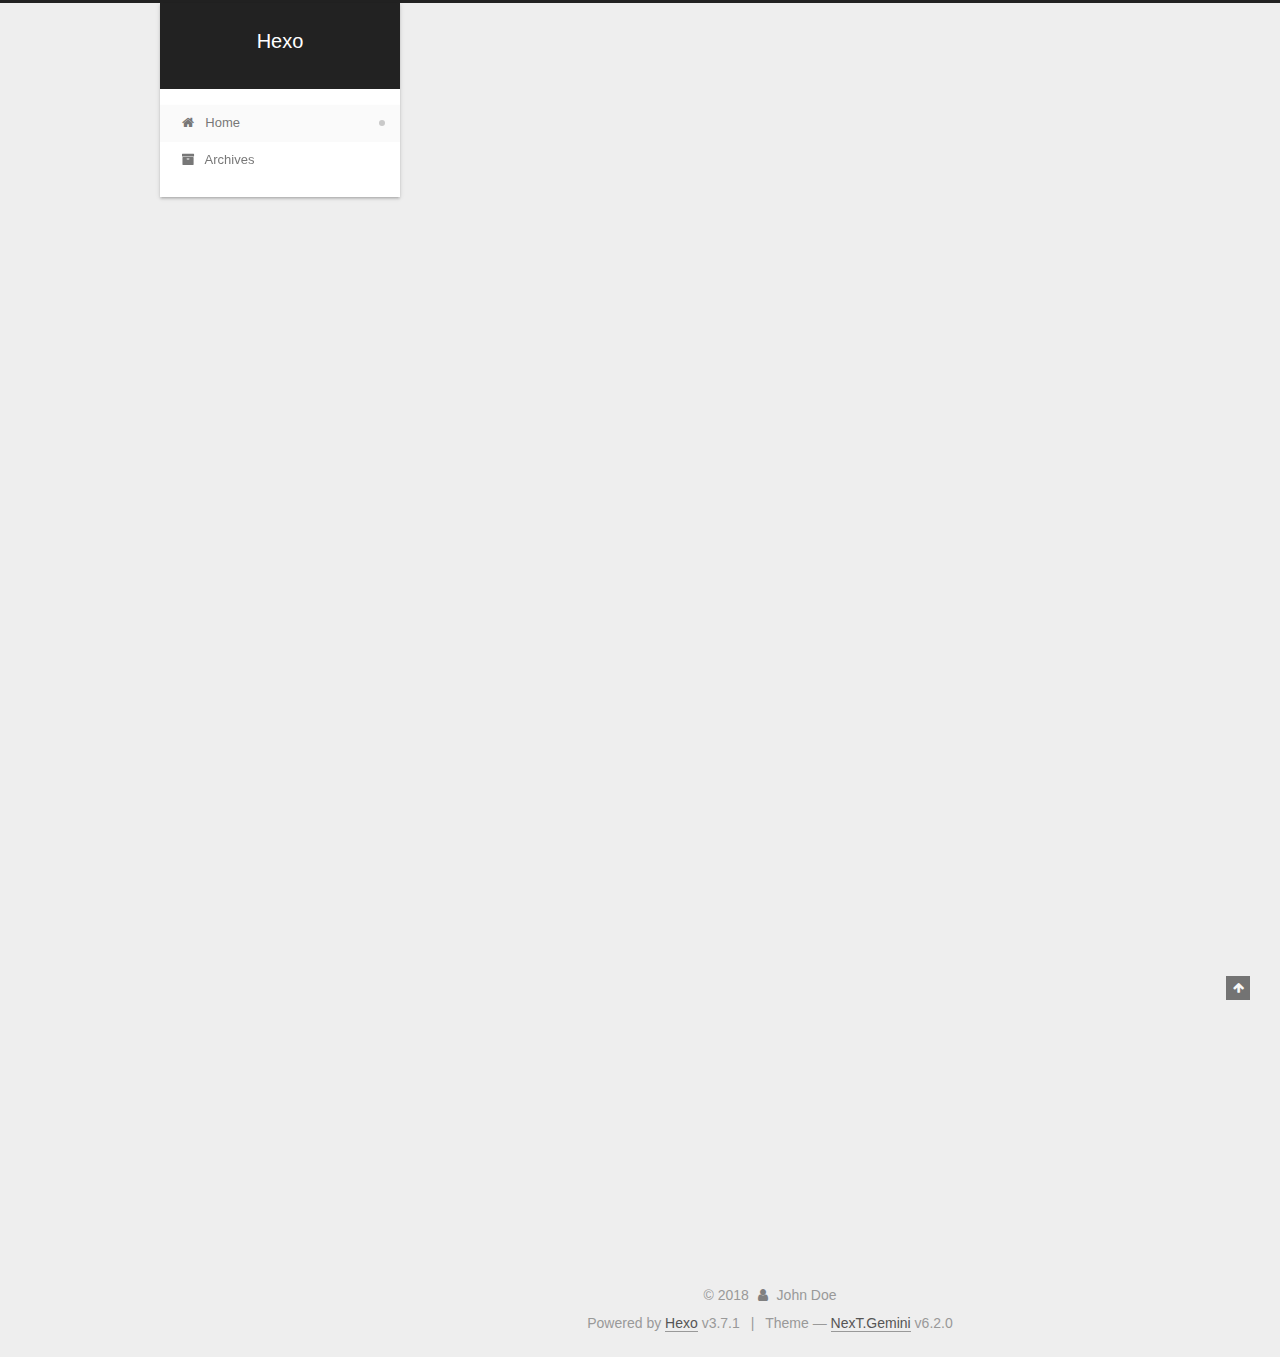
==== commit 3d9d0d79: "Site updated: 2018-04-20 16:48:41" ====
--- a/index.html
+++ b/index.html
@@ -276,6 +276,141 @@
   
   
   <div class="post-block">
+    <link itemprop="mainEntityOfPage" href="http://yoursite.com/2018/04/20/测试/">
+
+    <span hidden itemprop="author" itemscope itemtype="http://schema.org/Person">
+      <meta itemprop="name" content="John Doe">
+      <meta itemprop="description" content="">
+      <meta itemprop="image" content="/images/avatar.gif">
+    </span>
+
+    <span hidden itemprop="publisher" itemscope itemtype="http://schema.org/Organization">
+      <meta itemprop="name" content="Hexo">
+    </span>
+
+    
+      <header class="post-header">
+
+        
+        
+          <h1 class="post-title" itemprop="name headline">
+                
+                <a class="post-title-link" href="/2018/04/20/测试/" itemprop="url">
+                  测试
+                </a>
+              
+            
+          </h1>
+        
+
+        <div class="post-meta">
+          <span class="post-time">
+
+            
+            
+            
+
+            
+              <span class="post-meta-item-icon">
+                <i class="fa fa-calendar-o"></i>
+              </span>
+              
+                <span class="post-meta-item-text">Posted on</span>
+              
+
+              
+                
+              
+
+              <time title="Created: 2018-04-20 16:48:31" itemprop="dateCreated datePublished" datetime="2018-04-20T16:48:31+08:00">2018-04-20</time>
+            
+
+            
+          </span>
+
+          
+
+          
+            
+          
+
+          
+          
+
+          
+
+          
+
+          
+
+        </div>
+      </header>
+    
+
+    
+    
+    
+    <div class="post-body" itemprop="articleBody">
+
+      
+      
+
+      
+        
+          
+            
+          
+        
+      
+    </div>
+
+    
+
+    
+    
+    
+
+    
+
+    
+
+    
+
+    <footer class="post-footer">
+      
+
+      
+
+      
+
+      
+      
+        <div class="post-eof"></div>
+      
+    </footer>
+  </div>
+  
+  
+  
+  </article>
+
+
+    
+      
+
+  
+
+  
+  
+  
+
+  
+
+  <article class="post post-type-normal" itemscope itemtype="http://schema.org/Article">
+  
+  
+  
+  <div class="post-block">
     <link itemprop="mainEntityOfPage" href="http://yoursite.com/2018/04/20/hello-world/">
 
     <span hidden itemprop="author" itemscope itemtype="http://schema.org/Person">
@@ -448,7 +583,7 @@
                 
                   <a href="/archives/">
                 
-                    <span class="site-state-item-count">1</span>
+                    <span class="site-state-item-count">2</span>
                     <span class="site-state-item-name">posts</span>
                   </a>
                 </div>
--- a/css/main.css
+++ b/css/main.css
@@ -1826,7 +1826,7 @@
   width: 4px;
   height: 4px;
   border-radius: 50%;
-  background: #ff86c3;
+  background: #25c6df;
 }
 .links-of-blogroll {
   font-size: 13px;
